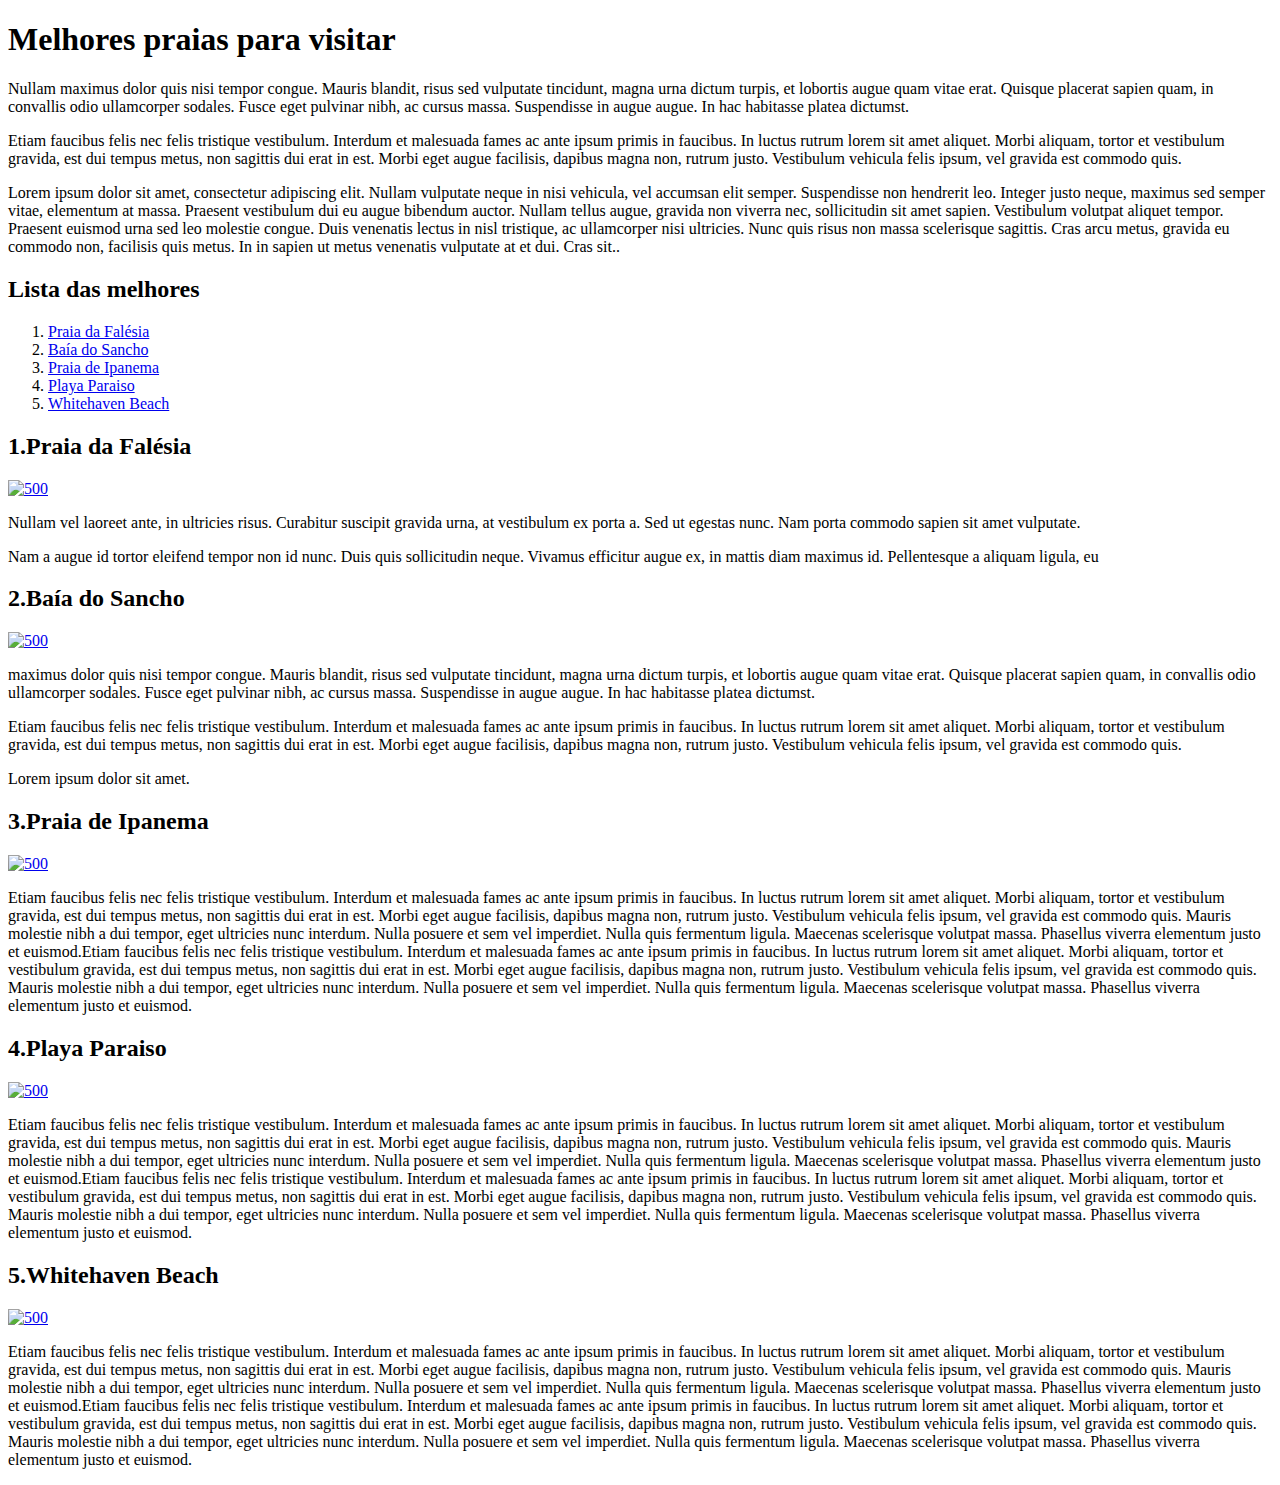
==== index.html @ 4b80dbb8 "projetosite" ====
<!DOCTYPE html>
<html lang="pt-br">
<head>
    <meta charset="UTF-8">
    <meta name="viewport" content="width=device-width, initial-scale=1.0">
    <title> Cinco melhores praias do mundo</title>
</head>
<body>
    <h1>Melhores praias para visitar</h1>
    <p>Nullam maximus dolor quis nisi tempor congue. Mauris blandit, risus sed vulputate tincidunt, magna urna dictum turpis, et lobortis augue quam vitae erat. Quisque placerat sapien quam, in convallis odio ullamcorper sodales. Fusce eget pulvinar nibh, ac cursus massa. Suspendisse in augue augue. In hac habitasse platea dictumst. </p>
    <p>Etiam faucibus felis nec felis tristique vestibulum. Interdum et malesuada fames ac ante ipsum primis in faucibus. In luctus rutrum lorem sit amet aliquet. Morbi aliquam, tortor et vestibulum gravida, est dui tempus metus, non sagittis dui erat in est. Morbi eget augue facilisis, dapibus magna non, rutrum justo. Vestibulum vehicula felis ipsum, vel gravida est commodo quis.</p>
    <p>Lorem ipsum dolor sit amet, consectetur adipiscing elit. Nullam vulputate neque in nisi vehicula, vel accumsan elit semper. Suspendisse non hendrerit leo. Integer justo neque, maximus sed semper vitae, elementum at massa. Praesent vestibulum dui eu augue bibendum auctor. Nullam tellus augue, gravida non viverra nec, sollicitudin sit amet sapien. Vestibulum volutpat aliquet tempor. Praesent euismod urna sed leo molestie congue. Duis venenatis lectus in nisl tristique, ac ullamcorper nisi ultricies. Nunc quis risus non massa scelerisque sagittis. Cras arcu metus, gravida eu commodo non, facilisis quis metus. In in sapien ut metus venenatis vulputate at et dui. Cras sit..</p>
</body>
<h2>Lista das melhores</h2>

<ol> 
  <li> 
    <a href="#Praia de Falesia">Praia da Falésia </a> 
  </li> 

    <li> 
      <a href="#Baía do Sancho"> Baía do Sancho </a>
    </li> 
    <li> 
      <a href="#Praia de Ipanema"> Praia de Ipanema </a> 
    </li> 
    <li> 
      <a href="#Playa Paraiso"> Playa Paraiso </a> 
    </li> 
    <li> 
      <a href="#Whitehaven Beach"> Whitehaven Beach </a> 
    </li> 
  </ol>
</body> 
   <h2 id="Praia de Falesia"> 1.Praia da Falésia</h2>
   <a href="pages/praiadafalésia.html"><img src="https://www.algarvetips.com/wp-content/uploads/2019/05/Praia-da-Falesia-from-above.jpg" alt="500" width="600" height="400"></a>
    <p>Nullam vel laoreet ante, in ultricies risus. Curabitur suscipit gravida urna, at vestibulum ex porta a. Sed ut egestas nunc. Nam porta commodo sapien sit amet vulputate.</p>
    <p>Nam a augue id tortor eleifend tempor non id nunc. Duis quis sollicitudin neque. Vivamus efficitur augue ex, in mattis diam maximus id. Pellentesque a aliquam ligula, eu </p> 
    
    <h2 id="Baía do Sancho"> 2.Baía do Sancho </h2>
    <a href="pages/BaíadoSancho.html"><img src="https://www.cvc.com.br/dicas-de-viagem/wp-content/uploads/2019/03/Topo-Fernando-de-Noronha.jpg" alt="500" width="600" height="400"></a>
    <p> maximus dolor quis nisi tempor congue. Mauris blandit, risus sed vulputate tincidunt, magna urna dictum turpis, et lobortis augue quam vitae erat. Quisque placerat sapien quam, in convallis odio ullamcorper sodales. Fusce eget pulvinar nibh, ac cursus massa. Suspendisse in augue augue. In hac habitasse platea dictumst. </p>
    <p>Etiam faucibus felis nec felis tristique vestibulum. Interdum et malesuada fames ac ante ipsum primis in faucibus. In luctus rutrum lorem sit amet aliquet. Morbi aliquam, tortor et vestibulum gravida, est dui tempus metus, non sagittis dui erat in est. Morbi eget augue facilisis, dapibus magna non, rutrum justo. Vestibulum vehicula felis ipsum, vel gravida est commodo quis.</p>
    <p>Lorem ipsum dolor sit amet.</p>
    
    <h2 id="Praia de Ipanema"> 3.Praia de Ipanema </h2>
    <a href="pages/praiadeipanema.html"><img src="https://www.viajali.com.br/wp-content/uploads/2020/05/praia-de-ipanema-12.jpg" alt="500" width="600" height="400"></a>
    <p>Etiam faucibus felis nec felis tristique vestibulum. Interdum et malesuada fames ac ante ipsum primis in faucibus. In luctus rutrum lorem sit amet aliquet. Morbi aliquam, tortor et vestibulum gravida, est dui tempus metus, non sagittis dui erat in est. Morbi eget augue facilisis, dapibus magna non, rutrum justo. Vestibulum vehicula felis ipsum, vel gravida est commodo quis. Mauris molestie nibh a dui tempor, eget ultricies nunc interdum. Nulla posuere et sem vel imperdiet. Nulla quis fermentum ligula. Maecenas scelerisque volutpat massa. Phasellus viverra elementum justo et euismod.Etiam faucibus felis nec felis tristique vestibulum. Interdum et malesuada fames ac ante ipsum primis in faucibus. In luctus rutrum lorem sit amet aliquet. Morbi aliquam, tortor et vestibulum gravida, est dui tempus metus, non sagittis dui erat in est. Morbi eget augue facilisis, dapibus magna non, rutrum justo. Vestibulum vehicula felis ipsum, vel gravida est commodo quis. Mauris molestie nibh a dui tempor, eget ultricies nunc interdum. Nulla posuere et sem vel imperdiet. Nulla quis fermentum ligula. Maecenas scelerisque volutpat massa. Phasellus viverra elementum justo et euismod.</p>
 
    <h2 id="Playa Paraiso"> 4.Playa Paraiso </h2>
    <a href="pages/playaparaiso.html"><img src="https://tulumcharters.com/wp-content/uploads/2022/03/playa-paraiso.jpg" alt="500" width="600" height="400"></a>
    <p>Etiam faucibus felis nec felis tristique vestibulum. Interdum et malesuada fames ac ante ipsum primis in faucibus. In luctus rutrum lorem sit amet aliquet. Morbi aliquam, tortor et vestibulum gravida, est dui tempus metus, non sagittis dui erat in est. Morbi eget augue facilisis, dapibus magna non, rutrum justo. Vestibulum vehicula felis ipsum, vel gravida est commodo quis. Mauris molestie nibh a dui tempor, eget ultricies nunc interdum. Nulla posuere et sem vel imperdiet. Nulla quis fermentum ligula. Maecenas scelerisque volutpat massa. Phasellus viverra elementum justo et euismod.Etiam faucibus felis nec felis tristique vestibulum. Interdum et malesuada fames ac ante ipsum primis in faucibus. In luctus rutrum lorem sit amet aliquet. Morbi aliquam, tortor et vestibulum gravida, est dui tempus metus, non sagittis dui erat in est. Morbi eget augue facilisis, dapibus magna non, rutrum justo. Vestibulum vehicula felis ipsum, vel gravida est commodo quis. Mauris molestie nibh a dui tempor, eget ultricies nunc interdum. Nulla posuere et sem vel imperdiet. Nulla quis fermentum ligula. Maecenas scelerisque volutpat massa. Phasellus viverra elementum justo et euismod.</p>
 
    <h2 id="Whitehaven Beach"> 5.Whitehaven Beach </h2>
    <a href="pages/WhitehavenBeach.html"><img src="https://whitehaven-beach.com/wp-content/uploads/2022/07/Hill-Inlet-Whitehaven-Beach-Queensland.jpg" alt="500" width="600" height="400"></a>
    <p>Etiam faucibus felis nec felis tristique vestibulum. Interdum et malesuada fames ac ante ipsum primis in faucibus. In luctus rutrum lorem sit amet aliquet. Morbi aliquam, tortor et vestibulum gravida, est dui tempus metus, non sagittis dui erat in est. Morbi eget augue facilisis, dapibus magna non, rutrum justo. Vestibulum vehicula felis ipsum, vel gravida est commodo quis. Mauris molestie nibh a dui tempor, eget ultricies nunc interdum. Nulla posuere et sem vel imperdiet. Nulla quis fermentum ligula. Maecenas scelerisque volutpat massa. Phasellus viverra elementum justo et euismod.Etiam faucibus felis nec felis tristique vestibulum. Interdum et malesuada fames ac ante ipsum primis in faucibus. In luctus rutrum lorem sit amet aliquet. Morbi aliquam, tortor et vestibulum gravida, est dui tempus metus, non sagittis dui erat in est. Morbi eget augue facilisis, dapibus magna non, rutrum justo. Vestibulum vehicula felis ipsum, vel gravida est commodo quis. Mauris molestie nibh a dui tempor, eget ultricies nunc interdum. Nulla posuere et sem vel imperdiet. Nulla quis fermentum ligula. Maecenas scelerisque volutpat massa. Phasellus viverra elementum justo et euismod.</p>
 
 
 
 
 
 
  </body>

  
  
  
  
</html>
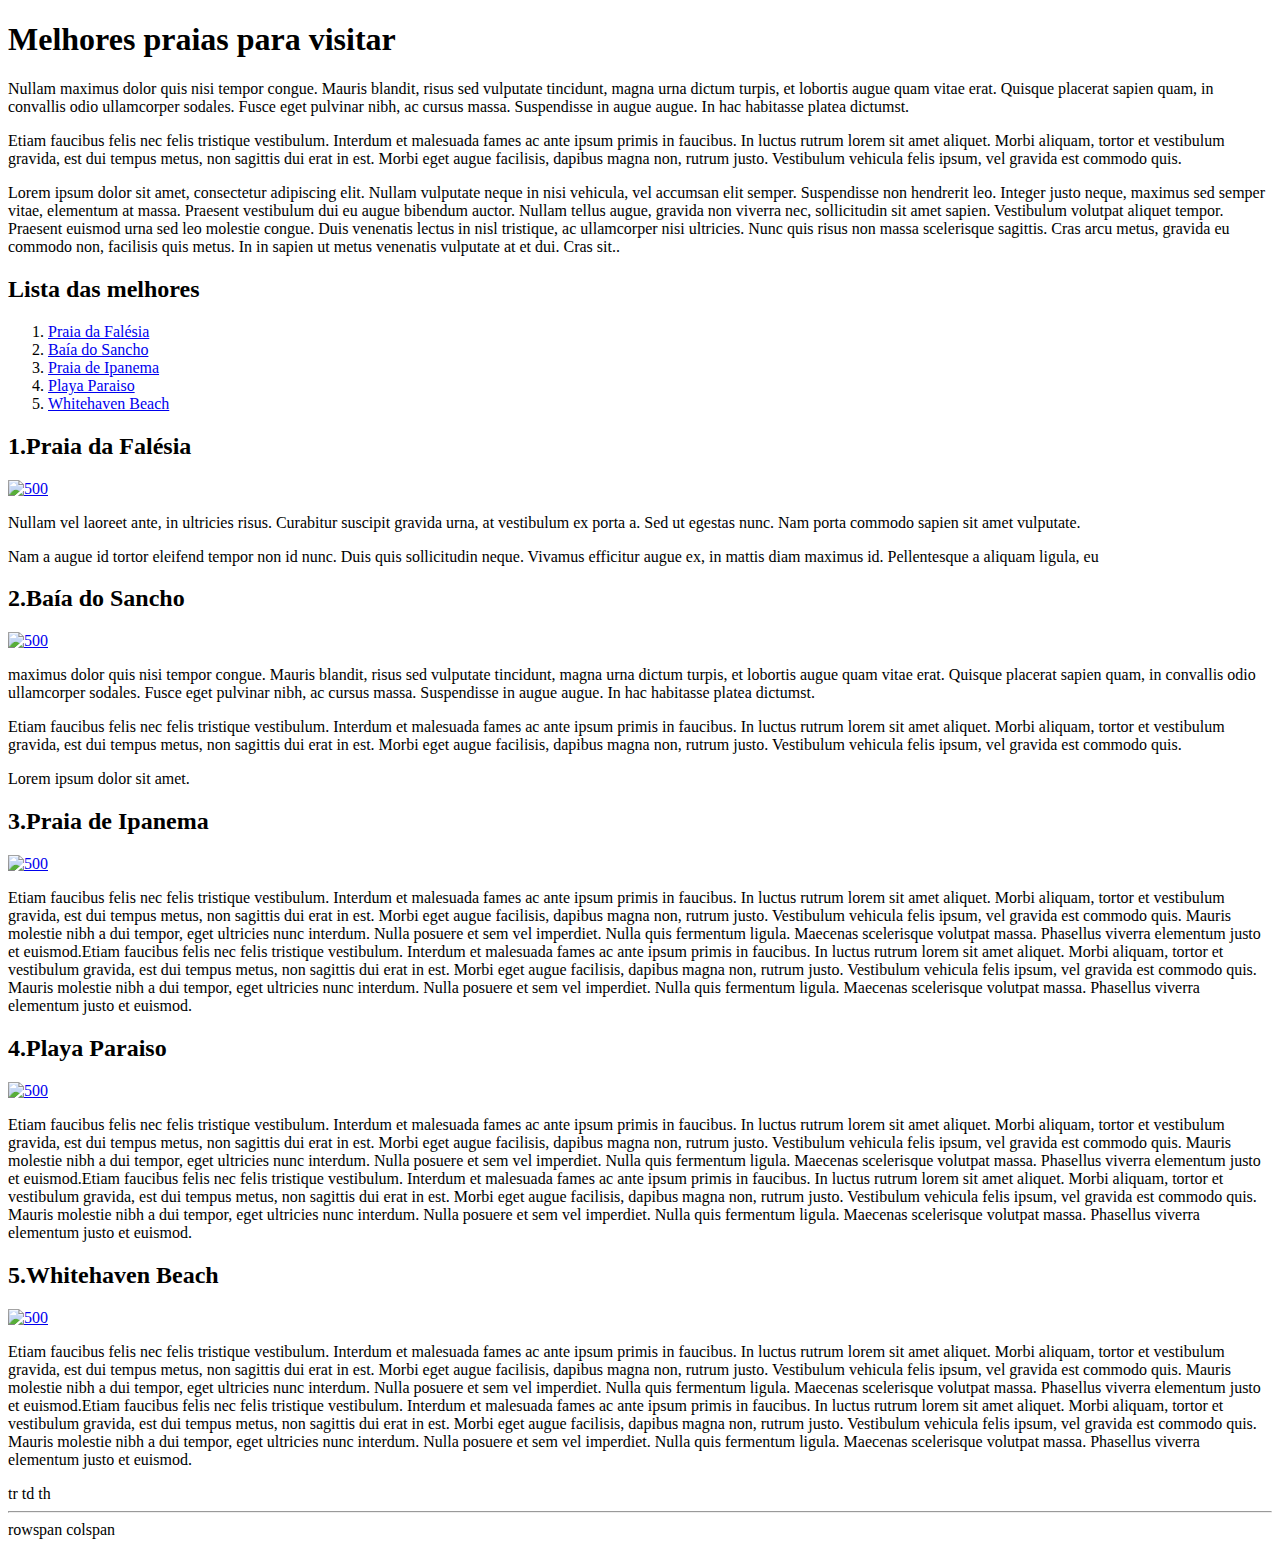
==== commit 13b3bbc5: "tabela" ====
--- a/index.html
+++ b/index.html
@@ -33,26 +33,26 @@
   </ol>
 </body> 
    <h2 id="Praia de Falesia"> 1.Praia da Falésia</h2>
-   <a href="pages/praiadafalésia.html"><img src="https://www.algarvetips.com/wp-content/uploads/2019/05/Praia-da-Falesia-from-above.jpg" alt="500" width="600" height="400"></a>
+   <a href="pages/praiadafalésia.html"><img src="https://www.algarvetips.com/wp-content/uploads/2019/05/Praia-da-Falesia-from-above.jpg" class="media-object img-responsive img-thumbnail" alt="500" width="600" height="400"></a>
     <p>Nullam vel laoreet ante, in ultricies risus. Curabitur suscipit gravida urna, at vestibulum ex porta a. Sed ut egestas nunc. Nam porta commodo sapien sit amet vulputate.</p>
     <p>Nam a augue id tortor eleifend tempor non id nunc. Duis quis sollicitudin neque. Vivamus efficitur augue ex, in mattis diam maximus id. Pellentesque a aliquam ligula, eu </p> 
     
     <h2 id="Baía do Sancho"> 2.Baía do Sancho </h2>
-    <a href="pages/BaíadoSancho.html"><img src="https://www.cvc.com.br/dicas-de-viagem/wp-content/uploads/2019/03/Topo-Fernando-de-Noronha.jpg" alt="500" width="600" height="400"></a>
+    <a href="pages/baiadoSancho.html"><img src="https://www.cvc.com.br/dicas-de-viagem/wp-content/uploads/2019/03/Topo-Fernando-de-Noronha.jpg" class="media-object img-responsive img-thumbnail" alt="500" width="600" height="400"></a>
     <p> maximus dolor quis nisi tempor congue. Mauris blandit, risus sed vulputate tincidunt, magna urna dictum turpis, et lobortis augue quam vitae erat. Quisque placerat sapien quam, in convallis odio ullamcorper sodales. Fusce eget pulvinar nibh, ac cursus massa. Suspendisse in augue augue. In hac habitasse platea dictumst. </p>
     <p>Etiam faucibus felis nec felis tristique vestibulum. Interdum et malesuada fames ac ante ipsum primis in faucibus. In luctus rutrum lorem sit amet aliquet. Morbi aliquam, tortor et vestibulum gravida, est dui tempus metus, non sagittis dui erat in est. Morbi eget augue facilisis, dapibus magna non, rutrum justo. Vestibulum vehicula felis ipsum, vel gravida est commodo quis.</p>
     <p>Lorem ipsum dolor sit amet.</p>
     
     <h2 id="Praia de Ipanema"> 3.Praia de Ipanema </h2>
-    <a href="pages/praiadeipanema.html"><img src="https://www.viajali.com.br/wp-content/uploads/2020/05/praia-de-ipanema-12.jpg" alt="500" width="600" height="400"></a>
+    <a href="pages/praiadeipanema.html"><img src="https://www.viajali.com.br/wp-content/uploads/2020/05/praia-de-ipanema-12.jpg" class="media-object img-responsive img-thumbnail" alt="500" width="600" height="400"></a>
     <p>Etiam faucibus felis nec felis tristique vestibulum. Interdum et malesuada fames ac ante ipsum primis in faucibus. In luctus rutrum lorem sit amet aliquet. Morbi aliquam, tortor et vestibulum gravida, est dui tempus metus, non sagittis dui erat in est. Morbi eget augue facilisis, dapibus magna non, rutrum justo. Vestibulum vehicula felis ipsum, vel gravida est commodo quis. Mauris molestie nibh a dui tempor, eget ultricies nunc interdum. Nulla posuere et sem vel imperdiet. Nulla quis fermentum ligula. Maecenas scelerisque volutpat massa. Phasellus viverra elementum justo et euismod.Etiam faucibus felis nec felis tristique vestibulum. Interdum et malesuada fames ac ante ipsum primis in faucibus. In luctus rutrum lorem sit amet aliquet. Morbi aliquam, tortor et vestibulum gravida, est dui tempus metus, non sagittis dui erat in est. Morbi eget augue facilisis, dapibus magna non, rutrum justo. Vestibulum vehicula felis ipsum, vel gravida est commodo quis. Mauris molestie nibh a dui tempor, eget ultricies nunc interdum. Nulla posuere et sem vel imperdiet. Nulla quis fermentum ligula. Maecenas scelerisque volutpat massa. Phasellus viverra elementum justo et euismod.</p>
  
     <h2 id="Playa Paraiso"> 4.Playa Paraiso </h2>
-    <a href="pages/playaparaiso.html"><img src="https://tulumcharters.com/wp-content/uploads/2022/03/playa-paraiso.jpg" alt="500" width="600" height="400"></a>
+    <a href="pages/playaparaiso.html"><img src="https://tulumcharters.com/wp-content/uploads/2022/03/playa-paraiso.jpg" class="media-object img-responsive img-thumbnail" alt="500" width="600" height="400"></a>
     <p>Etiam faucibus felis nec felis tristique vestibulum. Interdum et malesuada fames ac ante ipsum primis in faucibus. In luctus rutrum lorem sit amet aliquet. Morbi aliquam, tortor et vestibulum gravida, est dui tempus metus, non sagittis dui erat in est. Morbi eget augue facilisis, dapibus magna non, rutrum justo. Vestibulum vehicula felis ipsum, vel gravida est commodo quis. Mauris molestie nibh a dui tempor, eget ultricies nunc interdum. Nulla posuere et sem vel imperdiet. Nulla quis fermentum ligula. Maecenas scelerisque volutpat massa. Phasellus viverra elementum justo et euismod.Etiam faucibus felis nec felis tristique vestibulum. Interdum et malesuada fames ac ante ipsum primis in faucibus. In luctus rutrum lorem sit amet aliquet. Morbi aliquam, tortor et vestibulum gravida, est dui tempus metus, non sagittis dui erat in est. Morbi eget augue facilisis, dapibus magna non, rutrum justo. Vestibulum vehicula felis ipsum, vel gravida est commodo quis. Mauris molestie nibh a dui tempor, eget ultricies nunc interdum. Nulla posuere et sem vel imperdiet. Nulla quis fermentum ligula. Maecenas scelerisque volutpat massa. Phasellus viverra elementum justo et euismod.</p>
  
     <h2 id="Whitehaven Beach"> 5.Whitehaven Beach </h2>
-    <a href="pages/WhitehavenBeach.html"><img src="https://whitehaven-beach.com/wp-content/uploads/2022/07/Hill-Inlet-Whitehaven-Beach-Queensland.jpg" alt="500" width="600" height="400"></a>
+    <a href="pages/WhitehavenBeach.html"><img src="https://whitehaven-beach.com/wp-content/uploads/2022/07/Hill-Inlet-Whitehaven-Beach-Queensland.jpg" class="media-object img-responsive img-thumbnail" alt="500" width="600" height="400"></a>
     <p>Etiam faucibus felis nec felis tristique vestibulum. Interdum et malesuada fames ac ante ipsum primis in faucibus. In luctus rutrum lorem sit amet aliquet. Morbi aliquam, tortor et vestibulum gravida, est dui tempus metus, non sagittis dui erat in est. Morbi eget augue facilisis, dapibus magna non, rutrum justo. Vestibulum vehicula felis ipsum, vel gravida est commodo quis. Mauris molestie nibh a dui tempor, eget ultricies nunc interdum. Nulla posuere et sem vel imperdiet. Nulla quis fermentum ligula. Maecenas scelerisque volutpat massa. Phasellus viverra elementum justo et euismod.Etiam faucibus felis nec felis tristique vestibulum. Interdum et malesuada fames ac ante ipsum primis in faucibus. In luctus rutrum lorem sit amet aliquet. Morbi aliquam, tortor et vestibulum gravida, est dui tempus metus, non sagittis dui erat in est. Morbi eget augue facilisis, dapibus magna non, rutrum justo. Vestibulum vehicula felis ipsum, vel gravida est commodo quis. Mauris molestie nibh a dui tempor, eget ultricies nunc interdum. Nulla posuere et sem vel imperdiet. Nulla quis fermentum ligula. Maecenas scelerisque volutpat massa. Phasellus viverra elementum justo et euismod.</p>
  
  
@@ -62,9 +62,15 @@
  
   </body>
 
-  
-  
-  
-  
+  <table>
+    tr
+    td
+    th
+  </table>
+  <hr>
+  <table>
+      rowspan
+      colspan
+  </table>
 </html>
 
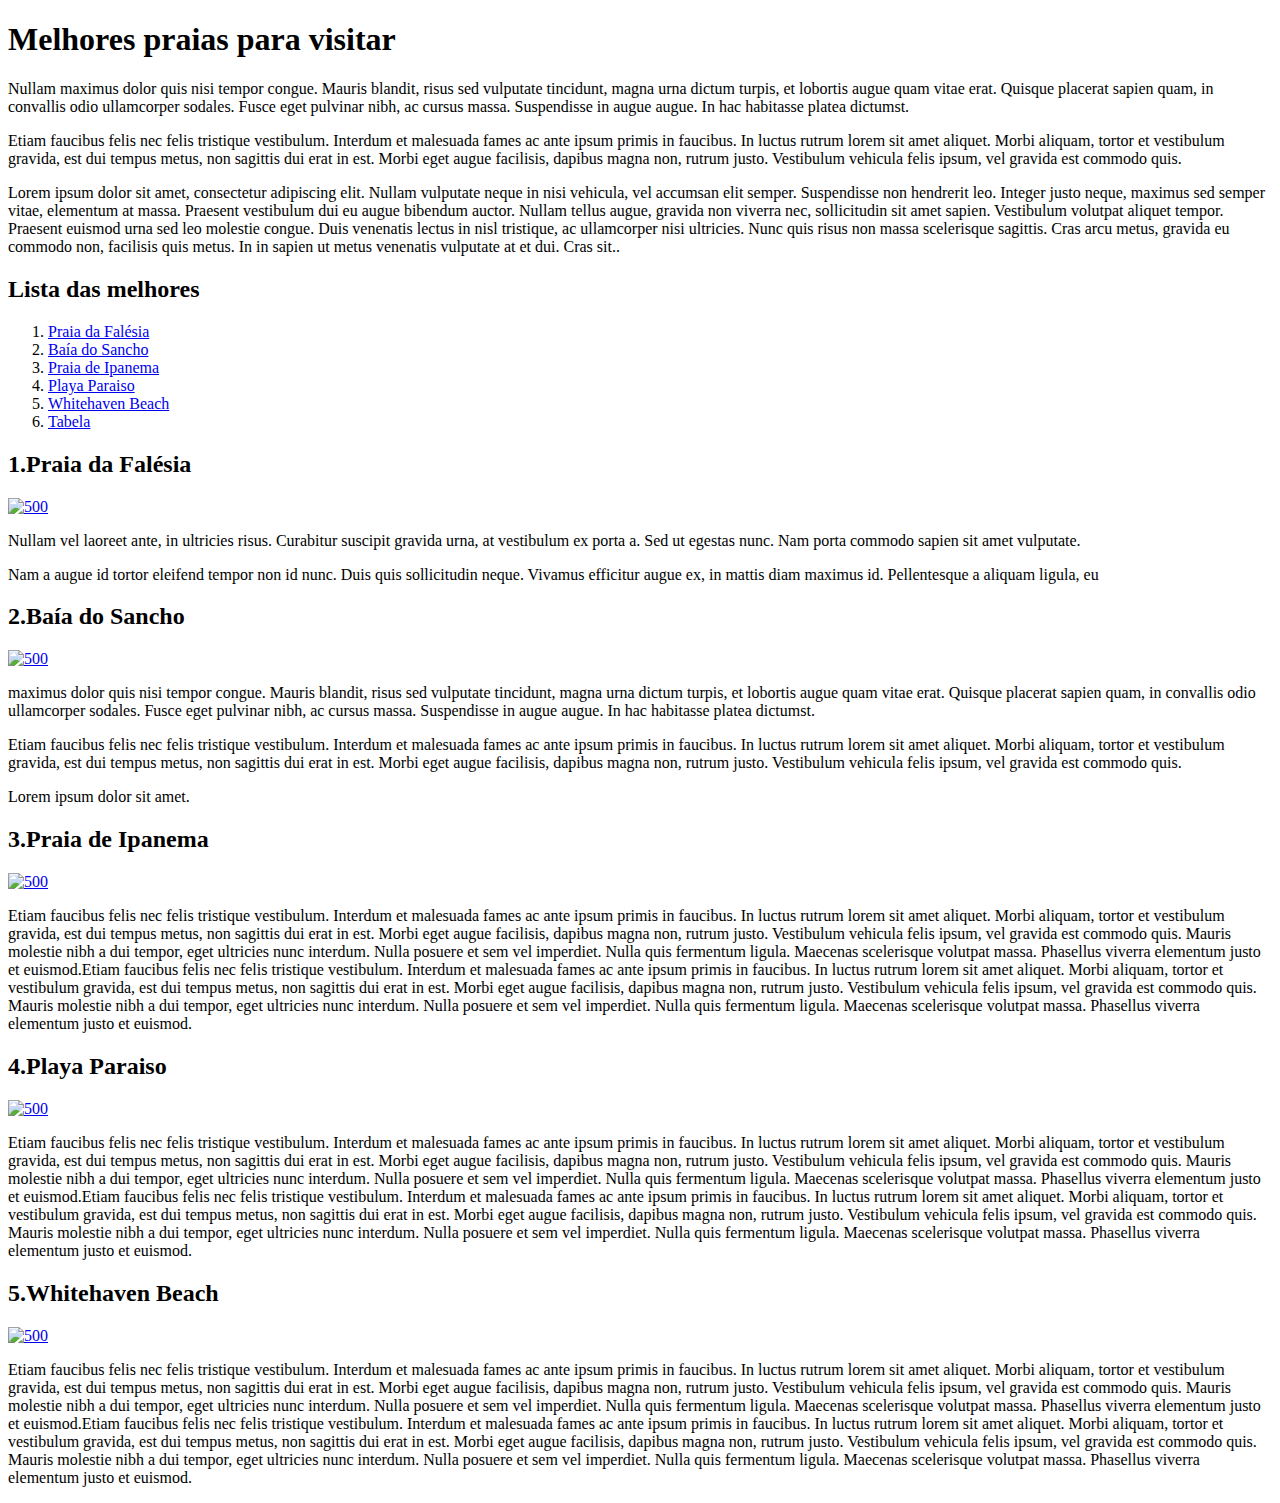
==== commit 8295f730: "Tabela css" ====
--- a/index.html
+++ b/index.html
@@ -30,6 +30,9 @@
     <li> 
       <a href="#Whitehaven Beach"> Whitehaven Beach </a> 
     </li> 
+    <li> 
+      <a href="pages/tabela.html"> Tabela </a> 
+    </li> 
   </ol>
 </body> 
    <h2 id="Praia de Falesia"> 1.Praia da Falésia</h2>
@@ -54,23 +57,9 @@
     <h2 id="Whitehaven Beach"> 5.Whitehaven Beach </h2>
     <a href="pages/WhitehavenBeach.html"><img src="https://whitehaven-beach.com/wp-content/uploads/2022/07/Hill-Inlet-Whitehaven-Beach-Queensland.jpg" class="media-object img-responsive img-thumbnail" alt="500" width="600" height="400"></a>
     <p>Etiam faucibus felis nec felis tristique vestibulum. Interdum et malesuada fames ac ante ipsum primis in faucibus. In luctus rutrum lorem sit amet aliquet. Morbi aliquam, tortor et vestibulum gravida, est dui tempus metus, non sagittis dui erat in est. Morbi eget augue facilisis, dapibus magna non, rutrum justo. Vestibulum vehicula felis ipsum, vel gravida est commodo quis. Mauris molestie nibh a dui tempor, eget ultricies nunc interdum. Nulla posuere et sem vel imperdiet. Nulla quis fermentum ligula. Maecenas scelerisque volutpat massa. Phasellus viverra elementum justo et euismod.Etiam faucibus felis nec felis tristique vestibulum. Interdum et malesuada fames ac ante ipsum primis in faucibus. In luctus rutrum lorem sit amet aliquet. Morbi aliquam, tortor et vestibulum gravida, est dui tempus metus, non sagittis dui erat in est. Morbi eget augue facilisis, dapibus magna non, rutrum justo. Vestibulum vehicula felis ipsum, vel gravida est commodo quis. Mauris molestie nibh a dui tempor, eget ultricies nunc interdum. Nulla posuere et sem vel imperdiet. Nulla quis fermentum ligula. Maecenas scelerisque volutpat massa. Phasellus viverra elementum justo et euismod.</p>
- 
- 
- 
- 
- 
- 
-  </body>
-
-  <table>
-    tr
-    td
-    th
-  </table>
-  <hr>
-  <table>
-      rowspan
-      colspan
-  </table>
+     
+   </body>  
 </html>
 
+
+
